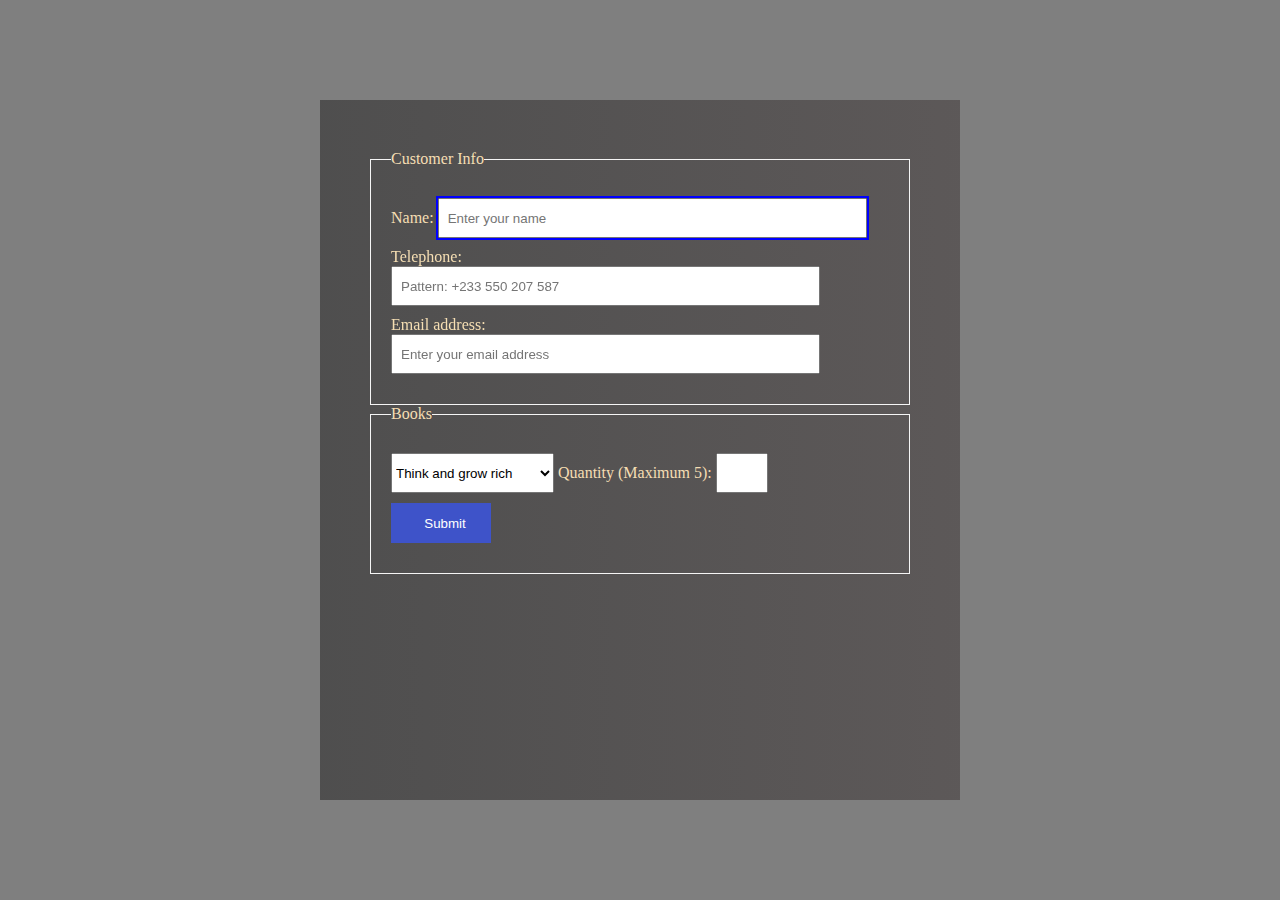
==== simple form - IBM/index.html @ c08407cf "Upload first form" ====
<!DOCTYPE html>
<html lang="en">
  <head>
    <meta charset="UTF-8" />
    <meta http-equiv="X-UA-Compatible" content="IE=edge" />
    <meta name="viewport" content="width=device-width, initial-scale=1.0" />

    <link rel="stylesheet" href="style.css" />
    <title>Simple form</title>
  </head>
  <body>
    <main class="main">
      <div class="form-container">
        <form id="orderForm" autocomplete="on">
          <fieldset>
            <legend>Customer Info</legend>
            <p>
              <label for="name">
                Name:
                <input
                  type="text"
                  autofocus
                  required
                  placeholder="Enter your name"
                  id="name"
                  size="50"
                />
              </label>
            </p>
            <p>
              <label for="phone"
                >Telephone:
                <input
                  type="tel"
                  name="phone"
                  id="phone"
                  placeholder="Pattern: +233 550 207 587"
                  pattern="[0-9]{3}-[0-9]{3}-[0-9]{4}"
                  required
                  multiple
                  size="50"
                />
              </label>
            </p>
            <p>
              <label for="email">
                Email address:
                <input
                  type="email"
                  name="email"
                  id="email"
                  required
                  size="50"
                  placeholder="Enter your email address"
                />
              </label>
            </p>
          </fieldset>
          <fieldset>
            <legend>Books</legend>
            <p>
              <label for="books">
                <select name="books" id="books">
                  <option value="Think">Think and grow rich</option>
                  <option value="Richest">Richest man in Babylon</option>
                  <option value="Digital">Digital minimalism</option>
                  <option value="Rich">Rich dad poor dad</option>
                  <option value="Predictable">Predictably Irrational</option>
                </select>
              </label>
              <label for="maximum">
                Quantity (Maximum 5):
                <input
                  type="number"
                  name="maximum"
                  id="maximum"
                  min="1"
                  max="5"
                />
              </label>
            </p>
            <p>
                <input type="submit" value="Submit" id="submit"/>
            </p>
          </fieldset>
        </form>
      </div>
    </main>
  </body>
</html>
---- simple form - IBM/style.css ----
body, html, * {
  box-sizing: border-box;
  margin: 0;
  padding: 0;
  resize: both;
}

.main {
  position: relative;
  width: 100%;
  height: 100vh;
  background: linear-gradient(rgba(0, 0, 0, 0.5), rgba(0, 0, 0, 0.5)), url(https://images.pexels.com/photos/1376201/pexels-photo-1376201.jpeg?auto=compress&cs=tinysrgb&dpr=1&w=500);
  background-repeat: no-repeat;
  background-size: cover;
}

.main .form-container {
  padding: 50px;
  background: linear-gradient(to left, rgba(58, 50, 50, 0.5), rgba(31, 30, 30, 0.5));
  position: absolute;
  left: 50%;
  top: 50%;
  transform: translate(-50%, -50%);
  width: 50%;
  height: 700px;
  color: wheat;
}

.main .form-container #orderForm fieldset {
  border: whitesmoke 1px solid;
  padding: 20px;
}

.main .form-container #orderForm p {
  margin: 10px 0;
}

.main .form-container #orderForm p input {
  height: 40px;
  padding-left: 8px;
}

.main .form-container #orderForm p input:focus {
  outline: 2px solid blue;
}

.main .form-container #orderForm p select {
  height: 40px;
}

.main .form-container #orderForm p #submit {
  width: 100px;
  border: none;
  background-color: #3e53c9;
  color: white;
}
/*# sourceMappingURL=style.css.map */
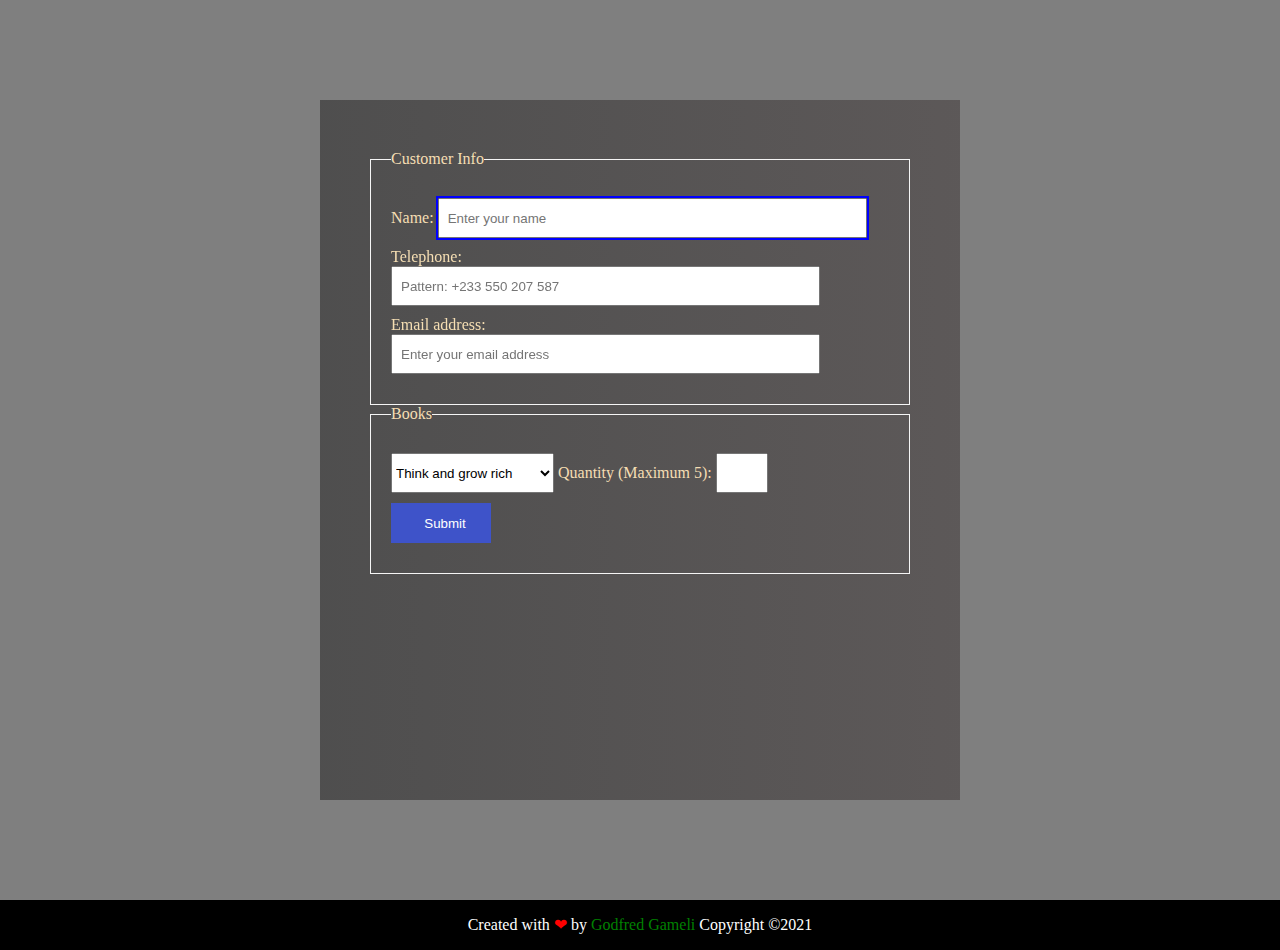
==== commit 65857e6f: "Add footer and new form" ====
--- a/simple form - IBM/index.html
+++ b/simple form - IBM/index.html
@@ -37,7 +37,6 @@
                   placeholder="Pattern: +233 550 207 587"
                   pattern="[0-9]{3}-[0-9]{3}-[0-9]{4}"
                   required
-                  multiple
                   size="50"
                 />
               </label>
@@ -49,6 +48,7 @@
                   type="email"
                   name="email"
                   id="email"
+                  multiple
                   required
                   size="50"
                   placeholder="Enter your email address"
@@ -80,11 +80,20 @@
               </label>
             </p>
             <p>
-                <input type="submit" value="Submit" id="submit"/>
+              <input type="submit" value="Submit" id="submit" />
             </p>
           </fieldset>
         </form>
       </div>
     </main>
+    <footer>
+      <p>
+        Created with <span>❤</span> by
+        <a href="http://github.com/Godfredgameli" rel="noopener" target="_blank"
+          >Godfred Gameli</a
+        >
+        Copyright &copy;2021
+      </p>
+    </footer>
   </body>
 </html>
--- a/simple form - IBM/style.css
+++ b/simple form - IBM/style.css
@@ -54,4 +54,26 @@
   background-color: #3e53c9;
   color: white;
 }
+
+footer {
+  width: 100%;
+  bottom: 0;
+  height: 50px;
+  background-color: black;
+  color: white;
+  padding-top: 15px;
+}
+
+footer p {
+  text-align: center;
+}
+
+footer p span {
+  color: red;
+}
+
+footer p a {
+  color: green;
+  text-decoration: none;
+}
 /*# sourceMappingURL=style.css.map */